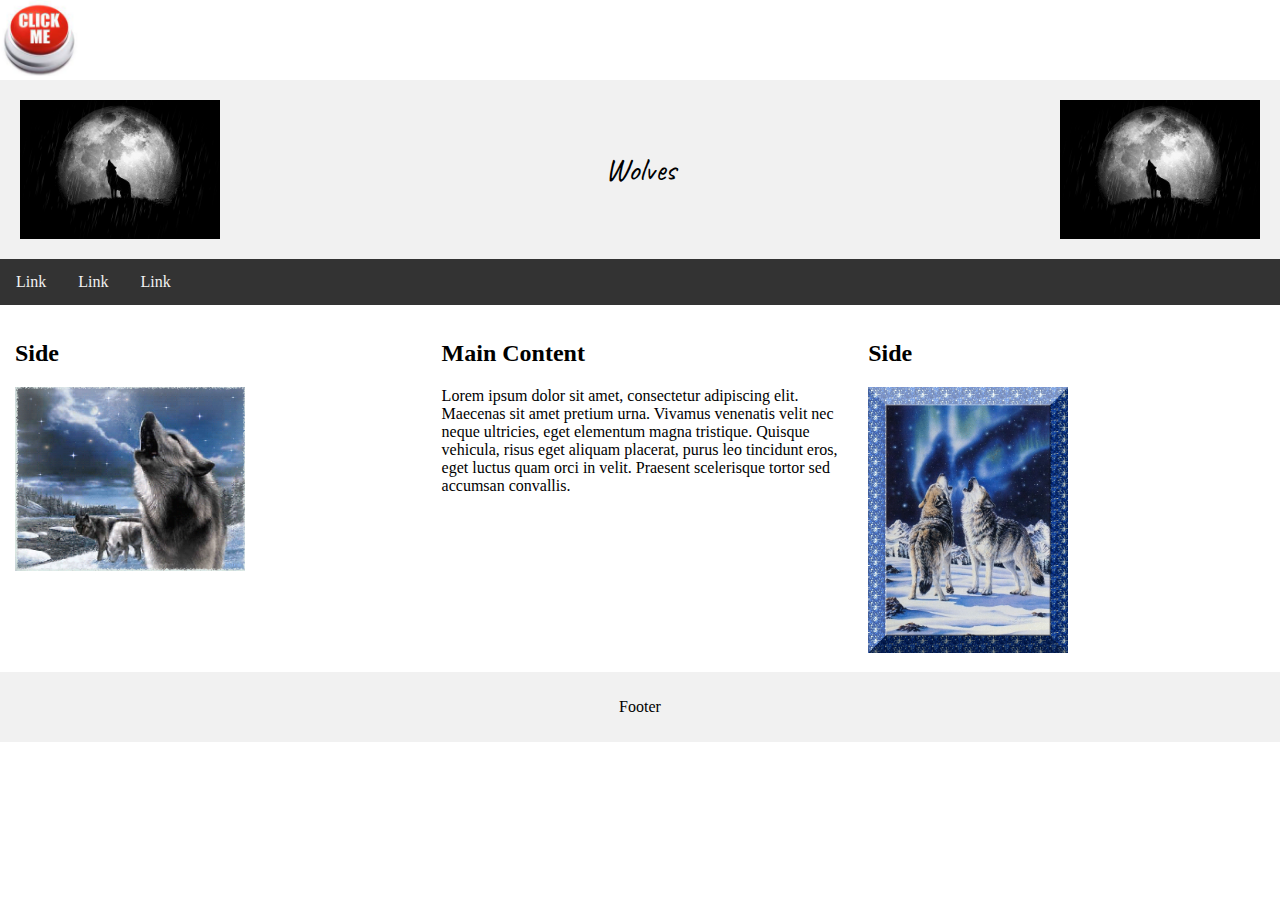
==== index.html @ 71959147 "one" ====
<!DOCTYPE html>
<html lang="en" dir="ltr">
<head>
    <meta charset="utf-8">
    <title>Website Layout 3</title>
    <link rel="preconnect" href="https://fonts.googleapis.com">
    <link rel="preconnect" href="https://fonts.gstatic.com" crossorigin>
    <link href="https://fonts.googleapis.com/css2?family=WindSong&display=swap" rel="stylesheet">
    <link href="https://fonts.googleapis.com/css2?family=Architects+Daughter&family=Caveat&family=Creepster&family=Dancing+Script&family=Fuggles&family=Indie+Flower&family=Kalam&family=Montserrat:wght@100&family=Permanent+Marker&family=Poppins&family=Shadows+Into+Light&display=swap" rel="stylesheet">
    <link rel="stylesheet" HREF="./styles.css">
    <script src="script.js"></script>
    <meta name="viewport" content="width=device-width,initial-scale=1.0">
</head>
<body>
    <audio id="song">
        <source src="images/wolveshowling.mp3">
    </audio>
    <script>
        window.addEventListener('click', ()=>
        {
            document.getElementById("song").play();
        });
    </script>
    <img src="images/clickMe.jpg" id="clickme">
    <div class="header">
        <img src="images/wolveshowling.gif">
        <p>Wolves</p>
        <img src="images/wolveshowling.gif">
    </div>

    <div class="topnav">
    <a href="#">Link</a>
    <a href="#">Link</a>
    <a href="#">Link</a>
    </div>

    <div class="row">
    <div class="column side">
        <h2>Side</h2>
        <img src="images/wolves2.gif" id="side-wolves">
    </div>
    
    <div class="column middle">
        <h2>Main Content</h2>
        <p>Lorem ipsum dolor sit amet, consectetur adipiscing elit. Maecenas sit amet pretium urna. Vivamus venenatis velit nec neque ultricies, eget elementum magna tristique. Quisque vehicula, risus eget aliquam placerat, purus leo tincidunt eros, eget luctus quam orci in velit. Praesent scelerisque tortor sed accumsan convallis.</p>
    </div>
    
    <div class="column side">
        <h2>Side</h2>
        <img src="images/wolves3.gif" id="side-wolves2">
    </div>
    </div>
    
    <div class="footer">
        <p>Footer</p>
    </div>
</body>
</html>
---- styles.css ----
* {
    box-sizing: border-box;
}

body {
    margin: 0;
}
#clickme {
    width: 80px;
}

/* Style the header */
.header {
    top: 0;
    left: 0;
    display: flex;
    align-items: center;
    justify-content: space-between;
    background-color: #f1f1f1;
    padding: 20px;
    text-align: center;
}
.header p {
    color: black;
    text-align: center;
    font-family: 'Caveat';
    font-size: 2rem;
}
.header img {
    width: 200px;
}

/* Style the top navigation bar */
.topnav {
    overflow: hidden;
    background-color: #333;
}

/* Style the topnav links */
.topnav a {
    float: left;
    display: block;
    color: #f2f2f2;
    text-align: center;
    padding: 14px 16px;
    text-decoration: none;
}

/* Change color on hover */
.topnav a:hover {
    background-color: #ddd;
    color: black;
}

#side-wolves {
    width: 230px;
}
#side-wolves2 {
    width: 200px;
}
/* Create three equal columns that floats next to each other */
.column {
    float: left;
    width: 33.33%;
    padding: 15px;
}

/* Clear floats after the columns */
.row::after {
    content: "";
    display: table;
    clear: both;
}

/* Responsive layout - makes the three columns stack on top of each other instead of next to each other */
@media screen and (max-width:600px) {
    .column {
        width: 100%;
    }
}
/* footer */
/* Style the footer */
.footer {
    background-color: #f1f1f1;
    padding: 10px;
    text-align: center;
}
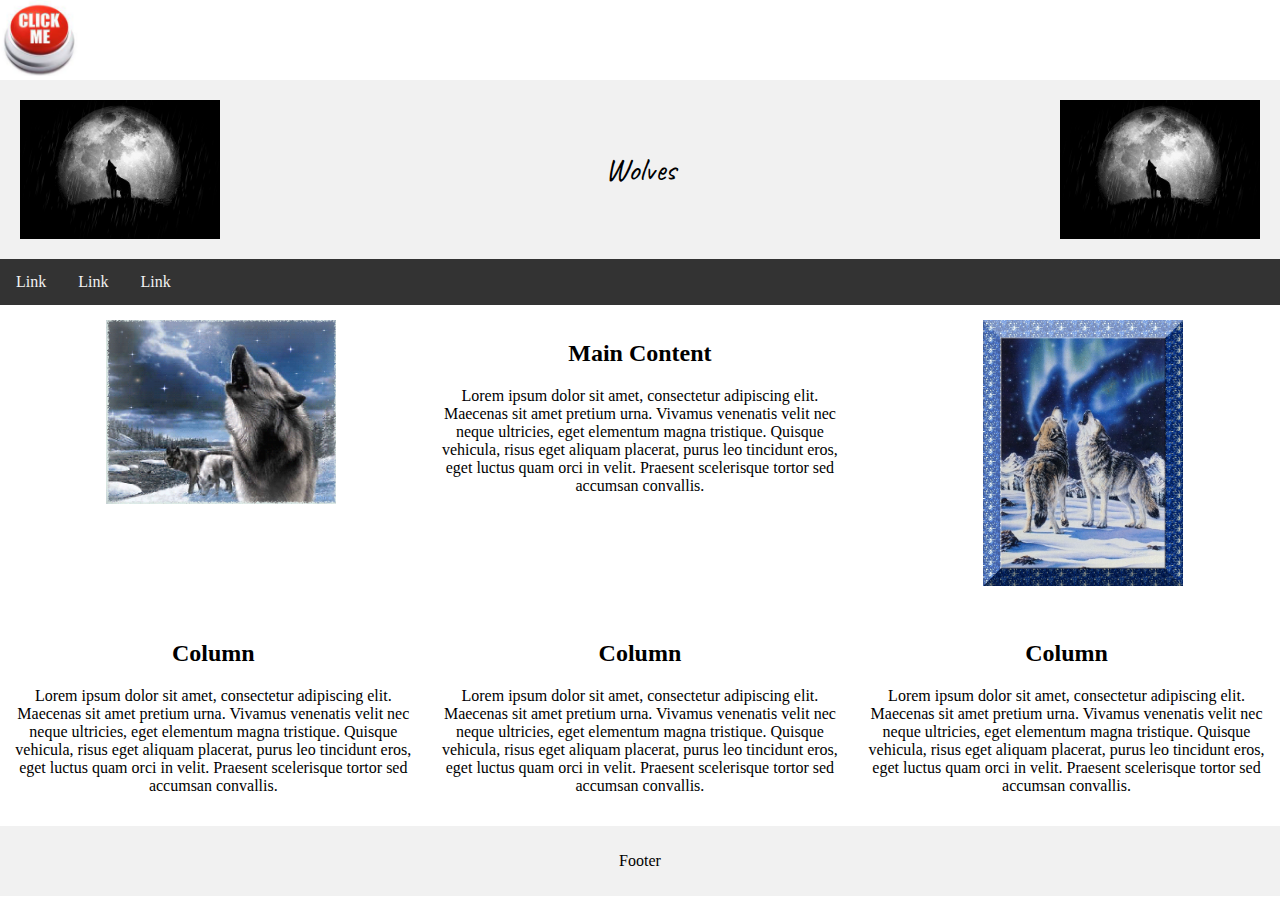
==== commit b72e60d1: "one" ====
--- a/index.html
+++ b/index.html
@@ -36,7 +36,6 @@
 
     <div class="row">
     <div class="column side">
-        <h2>Side</h2>
         <img src="images/wolves2.gif" id="side-wolves">
     </div>
     
@@ -46,11 +45,34 @@
     </div>
     
     <div class="column side">
-        <h2>Side</h2>
         <img src="images/wolves3.gif" id="side-wolves2">
     </div>
     </div>
+    <!-- ///////////////////  -->
+    <div class="row">
+    <div class="column">
+        <h2>Column</h2>
+        <p>Lorem ipsum dolor sit amet, consectetur adipiscing elit. Maecenas sit amet pretium urna. Vivamus venenatis velit nec neque ultricies, eget elementum magna tristique. Quisque vehicula, risus eget aliquam placerat, purus leo tincidunt eros, eget luctus quam orci in velit. Praesent scelerisque tortor sed accumsan convallis.</p>
+    </div>
     
+    <div class="column">
+        <h2>Column</h2>
+        <p>Lorem ipsum dolor sit amet, consectetur adipiscing elit. Maecenas sit amet pretium urna. Vivamus venenatis velit nec neque ultricies, eget elementum magna tristique. Quisque vehicula, risus eget aliquam placerat, purus leo tincidunt eros, eget luctus quam orci in velit. Praesent scelerisque tortor sed accumsan convallis.</p>
+    </div>
+
+    <div class="column">
+        <h2>Column</h2>
+        <p>Lorem ipsum dolor sit amet, consectetur adipiscing elit. Maecenas sit amet pretium urna. Vivamus venenatis velit nec neque ultricies, eget elementum magna tristique. Quisque vehicula, risus eget aliquam placerat, purus leo tincidunt eros, eget luctus quam orci in velit. Praesent scelerisque tortor sed accumsan convallis.</p>
+    </div>
+    </div>
+
+
+
+
+
+
+
+
     <div class="footer">
         <p>Footer</p>
     </div>
--- a/styles.css
+++ b/styles.css
@@ -54,15 +54,18 @@
 
 #side-wolves {
     width: 230px;
+    margin-left: 1rem;
 }
 #side-wolves2 {
     width: 200px;
+    margin-left: 2rem;
 }
 /* Create three equal columns that floats next to each other */
 .column {
     float: left;
     width: 33.33%;
     padding: 15px;
+    text-align: center;
 }
 
 /* Clear floats after the columns */
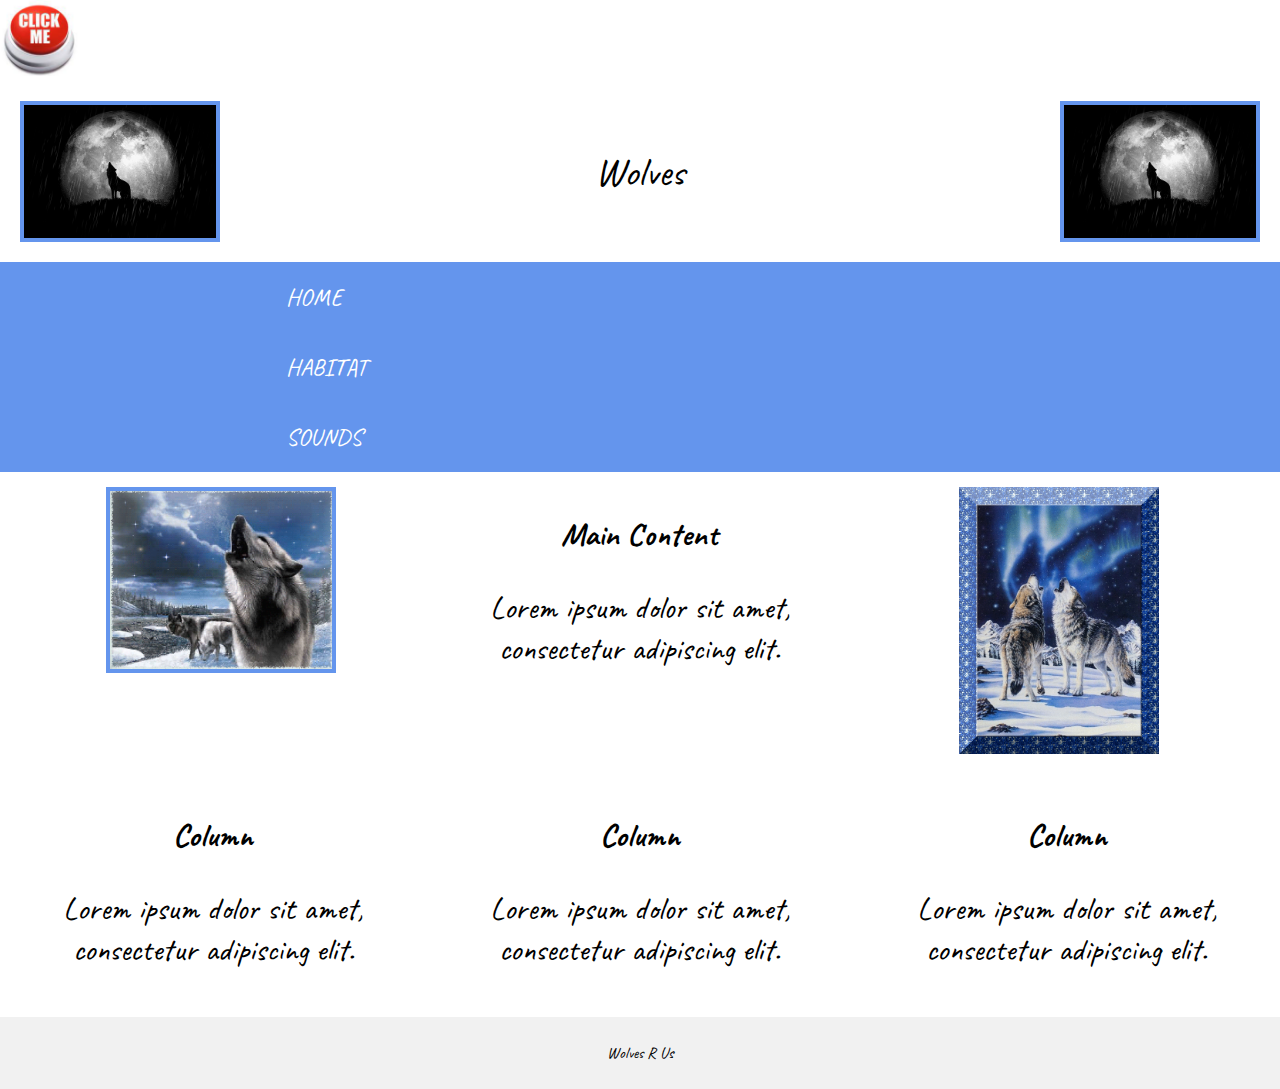
==== commit 3087def4: "layout" ====
--- a/index.html
+++ b/index.html
@@ -2,14 +2,13 @@
 <html lang="en" dir="ltr">
 <head>
     <meta charset="utf-8">
-    <title>Website Layout 3</title>
+    <title>Wolves</title>
     <link rel="preconnect" href="https://fonts.googleapis.com">
     <link rel="preconnect" href="https://fonts.gstatic.com" crossorigin>
     <link href="https://fonts.googleapis.com/css2?family=WindSong&display=swap" rel="stylesheet">
     <link href="https://fonts.googleapis.com/css2?family=Architects+Daughter&family=Caveat&family=Creepster&family=Dancing+Script&family=Fuggles&family=Indie+Flower&family=Kalam&family=Montserrat:wght@100&family=Permanent+Marker&family=Poppins&family=Shadows+Into+Light&display=swap" rel="stylesheet">
     <link rel="stylesheet" HREF="./styles.css">
     <script src="script.js"></script>
-    <meta name="viewport" content="width=device-width,initial-scale=1.0">
 </head>
 <body>
     <audio id="song">
@@ -29,9 +28,9 @@
     </div>
 
     <div class="topnav">
-    <a href="#">Link</a>
-    <a href="#">Link</a>
-    <a href="#">Link</a>
+        <a href="home.html">HOME</a>
+        <a href="habitat.html">HABITAT</a>
+        <a href="sounds.html">SOUNDS</a>
     </div>
 
     <div class="row">
@@ -41,7 +40,7 @@
     
     <div class="column middle">
         <h2>Main Content</h2>
-        <p>Lorem ipsum dolor sit amet, consectetur adipiscing elit. Maecenas sit amet pretium urna. Vivamus venenatis velit nec neque ultricies, eget elementum magna tristique. Quisque vehicula, risus eget aliquam placerat, purus leo tincidunt eros, eget luctus quam orci in velit. Praesent scelerisque tortor sed accumsan convallis.</p>
+        <p>Lorem ipsum dolor sit amet, consectetur adipiscing elit.</p>
     </div>
     
     <div class="column side">
@@ -52,29 +51,22 @@
     <div class="row">
     <div class="column">
         <h2>Column</h2>
-        <p>Lorem ipsum dolor sit amet, consectetur adipiscing elit. Maecenas sit amet pretium urna. Vivamus venenatis velit nec neque ultricies, eget elementum magna tristique. Quisque vehicula, risus eget aliquam placerat, purus leo tincidunt eros, eget luctus quam orci in velit. Praesent scelerisque tortor sed accumsan convallis.</p>
+        <p>Lorem ipsum dolor sit amet, consectetur adipiscing elit.</p>
     </div>
     
     <div class="column">
         <h2>Column</h2>
-        <p>Lorem ipsum dolor sit amet, consectetur adipiscing elit. Maecenas sit amet pretium urna. Vivamus venenatis velit nec neque ultricies, eget elementum magna tristique. Quisque vehicula, risus eget aliquam placerat, purus leo tincidunt eros, eget luctus quam orci in velit. Praesent scelerisque tortor sed accumsan convallis.</p>
+        <p>Lorem ipsum dolor sit amet, consectetur adipiscing elit.</p>
     </div>
 
     <div class="column">
         <h2>Column</h2>
-        <p>Lorem ipsum dolor sit amet, consectetur adipiscing elit. Maecenas sit amet pretium urna. Vivamus venenatis velit nec neque ultricies, eget elementum magna tristique. Quisque vehicula, risus eget aliquam placerat, purus leo tincidunt eros, eget luctus quam orci in velit. Praesent scelerisque tortor sed accumsan convallis.</p>
+        <p>Lorem ipsum dolor sit amet, consectetur adipiscing elit.</p>
     </div>
     </div>
 
-
-
-
-
-
-
-
     <div class="footer">
-        <p>Footer</p>
+        <p>Wolves R Us</p>
     </div>
 </body>
 </html>
--- a/styles.css
+++ b/styles.css
@@ -4,6 +4,7 @@
 
 body {
     margin: 0;
+    font-family: 'Caveat';
 }
 #clickme {
     width: 80px;
@@ -16,34 +17,36 @@
     display: flex;
     align-items: center;
     justify-content: space-between;
-    background-color: #f1f1f1;
+    background-color: white;
     padding: 20px;
     text-align: center;
 }
 .header p {
     color: black;
     text-align: center;
-    font-family: 'Caveat';
-    font-size: 2rem;
+    font-size: 2.5rem;
 }
 .header img {
     width: 200px;
+    border: 4px solid cornflowerblue;
 }
 
 /* Style the top navigation bar */
 .topnav {
     overflow: hidden;
-    background-color: #333;
+    background-color:cornflowerblue;
 }
 
 /* Style the topnav links */
 .topnav a {
     float: left;
     display: block;
-    color: #f2f2f2;
+    color: white;
     text-align: center;
-    padding: 14px 16px;
+    padding: 20px 16px;
     text-decoration: none;
+    margin: 0 270px;
+    font-size: 1.5rem;
 }
 
 /* Change color on hover */
@@ -55,10 +58,11 @@
 #side-wolves {
     width: 230px;
     margin-left: 1rem;
+    border: 4px solid cornflowerblue;
 }
 #side-wolves2 {
     width: 200px;
-    margin-left: 2rem;
+    margin-right: 1rem;
 }
 /* Create three equal columns that floats next to each other */
 .column {
@@ -74,6 +78,12 @@
     display: table;
     clear: both;
 }
+.row h2 {
+    font-size: 2rem;
+}
+.row p {
+    font-size: 2rem;
+}
 
 /* Responsive layout - makes the three columns stack on top of each other instead of next to each other */
 @media screen and (max-width:600px) {
